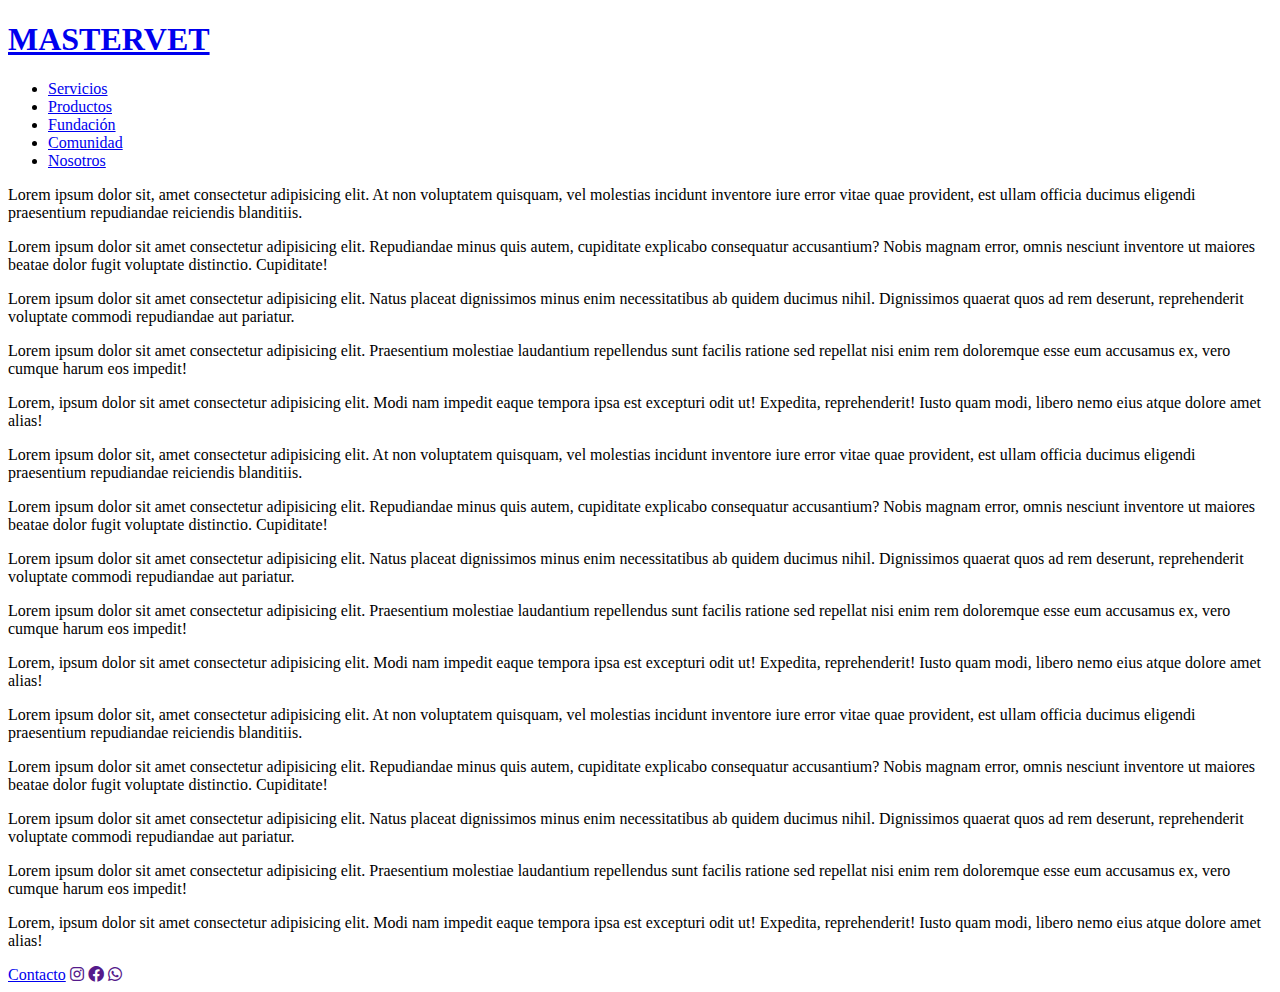
==== pages/comunidad.html @ 83401ab5 "Arreglo css index.html" ====
<!DOCTYPE html>
<html lang="es">
<head>
    <meta charset="UTF-8">
    <meta http-equiv="X-UA-Compatible" content="IE=edge">
    <meta name="viewport" content="width=device-width, initial-scale=1.0">
    <title>MASTERVET</title>
    <link href="https://cdnjs.cloudflare.com/ajax/libs/font-awesome/6.0.0/css/all.min.css" rel="stylesheet" />
    <link rel="stylesheet" href="./css/style.css">
</head>
<body>
    <header>
        <div class="header_title">
            <h1>
                <a href="index.html" id="title">MASTERVET</a>
            </h1>
        </div>
        <nav class="header_menu">
            <ul>
                <li><a href="servicios.html">Servicios</a></li>
                <li><a href="productos.html">Productos</a></li>
                <li><a href="fundacion.html">Fundación</a></li>
                <li><a href="comunidad.html">Comunidad</a></li>
                <li><a href="nosotros.html">Nosotros</a></li>
            </ul>
        </nav>
        <main class="index_communityContainer">
            <section class="index_communityContent">
                <p>Lorem ipsum dolor sit, amet consectetur adipisicing elit. At non voluptatem quisquam, vel molestias incidunt inventore iure error vitae quae provident, est ullam officia ducimus eligendi praesentium repudiandae reiciendis blanditiis.</p>
                <p>Lorem ipsum dolor sit amet consectetur adipisicing elit. Repudiandae minus quis autem, cupiditate explicabo consequatur accusantium? Nobis magnam error, omnis nesciunt inventore ut maiores beatae dolor fugit voluptate distinctio. Cupiditate!</p>
                <p>Lorem ipsum dolor sit amet consectetur adipisicing elit. Natus placeat dignissimos minus enim necessitatibus ab quidem ducimus nihil. Dignissimos quaerat quos ad rem deserunt, reprehenderit voluptate commodi repudiandae aut pariatur.</p>
                <p>Lorem ipsum dolor sit amet consectetur adipisicing elit. Praesentium molestiae laudantium repellendus sunt facilis ratione sed repellat nisi enim rem doloremque esse eum accusamus ex, vero cumque harum eos impedit!</p>
                <p>Lorem, ipsum dolor sit amet consectetur adipisicing elit. Modi nam impedit eaque tempora ipsa est excepturi odit ut! Expedita, reprehenderit! Iusto quam modi, libero nemo eius atque dolore amet alias!</p>
                <p>Lorem ipsum dolor sit, amet consectetur adipisicing elit. At non voluptatem quisquam, vel molestias incidunt inventore iure error vitae quae provident, est ullam officia ducimus eligendi praesentium repudiandae reiciendis blanditiis.</p>
                <p>Lorem ipsum dolor sit amet consectetur adipisicing elit. Repudiandae minus quis autem, cupiditate explicabo consequatur accusantium? Nobis magnam error, omnis nesciunt inventore ut maiores beatae dolor fugit voluptate distinctio. Cupiditate!</p>
                <p>Lorem ipsum dolor sit amet consectetur adipisicing elit. Natus placeat dignissimos minus enim necessitatibus ab quidem ducimus nihil. Dignissimos quaerat quos ad rem deserunt, reprehenderit voluptate commodi repudiandae aut pariatur.</p>
                <p>Lorem ipsum dolor sit amet consectetur adipisicing elit. Praesentium molestiae laudantium repellendus sunt facilis ratione sed repellat nisi enim rem doloremque esse eum accusamus ex, vero cumque harum eos impedit!</p>
                <p>Lorem, ipsum dolor sit amet consectetur adipisicing elit. Modi nam impedit eaque tempora ipsa est excepturi odit ut! Expedita, reprehenderit! Iusto quam modi, libero nemo eius atque dolore amet alias!</p>
                <p>Lorem ipsum dolor sit, amet consectetur adipisicing elit. At non voluptatem quisquam, vel molestias incidunt inventore iure error vitae quae provident, est ullam officia ducimus eligendi praesentium repudiandae reiciendis blanditiis.</p>
                <p>Lorem ipsum dolor sit amet consectetur adipisicing elit. Repudiandae minus quis autem, cupiditate explicabo consequatur accusantium? Nobis magnam error, omnis nesciunt inventore ut maiores beatae dolor fugit voluptate distinctio. Cupiditate!</p>
                <p>Lorem ipsum dolor sit amet consectetur adipisicing elit. Natus placeat dignissimos minus enim necessitatibus ab quidem ducimus nihil. Dignissimos quaerat quos ad rem deserunt, reprehenderit voluptate commodi repudiandae aut pariatur.</p>
                <p>Lorem ipsum dolor sit amet consectetur adipisicing elit. Praesentium molestiae laudantium repellendus sunt facilis ratione sed repellat nisi enim rem doloremque esse eum accusamus ex, vero cumque harum eos impedit!</p>
                <p>Lorem, ipsum dolor sit amet consectetur adipisicing elit. Modi nam impedit eaque tempora ipsa est excepturi odit ut! Expedita, reprehenderit! Iusto quam modi, libero nemo eius atque dolore amet alias!</p>
            </section>
        </main>
        <footer id="footer">
            <a href="nosotros.html">Contacto</a>
            <a href=""><i class="fa-brands fa-instagram"></i></a>
            <a href=""><i class="fa-brands fa-facebook"></i></a>
            <a href=""><i class="fa-brands fa-whatsapp"></i></a>
        </footer>
    </header>
</body>
</html>
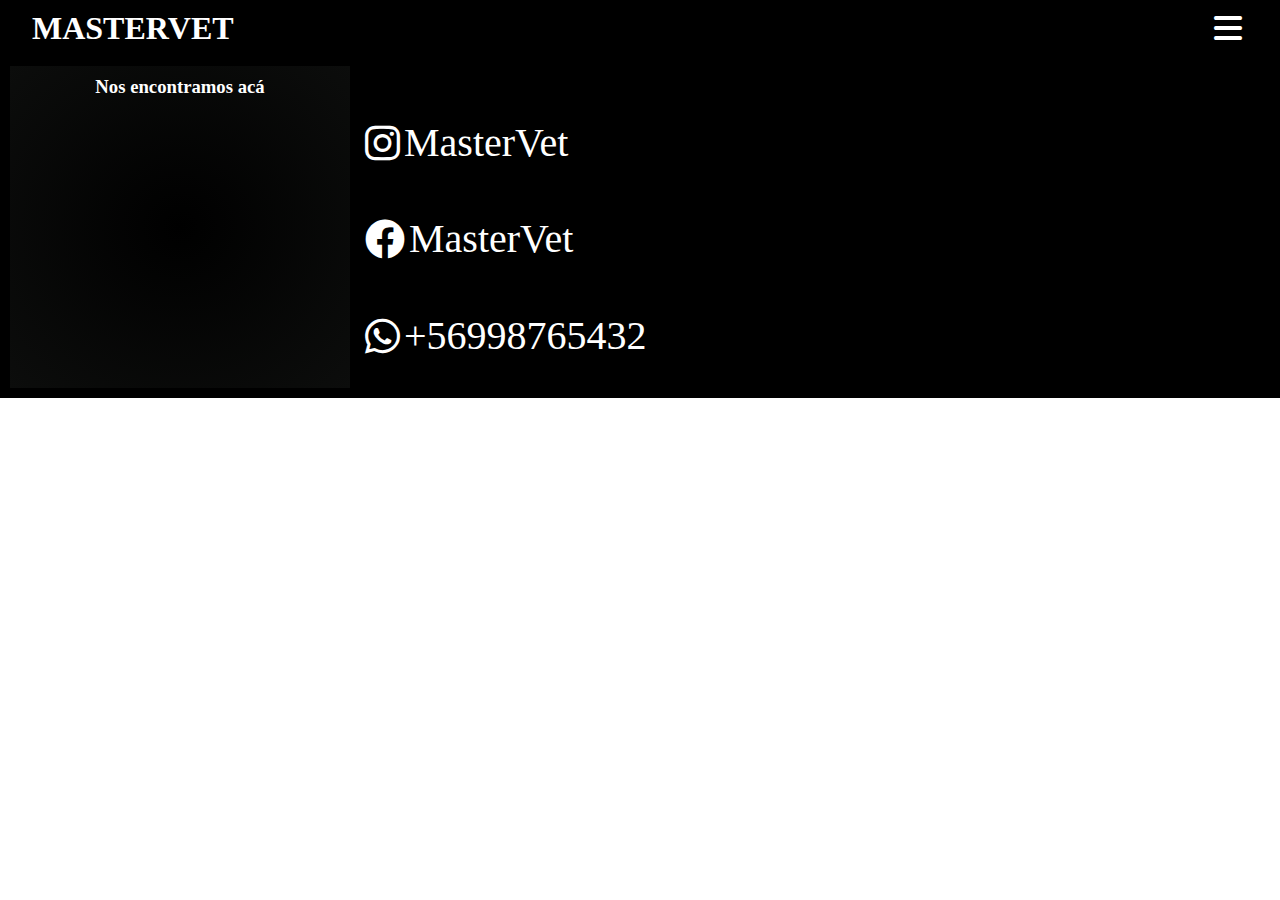
==== commit 3037c899: "agregando flex y grid al proyecto" ====
--- a/pages/comunidad.html
+++ b/pages/comunidad.html
@@ -1,54 +1,57 @@
 <!DOCTYPE html>
-<html lang="es">
+<html lang="en">
 <head>
     <meta charset="UTF-8">
     <meta http-equiv="X-UA-Compatible" content="IE=edge">
     <meta name="viewport" content="width=device-width, initial-scale=1.0">
     <title>MASTERVET</title>
-    <link href="https://cdnjs.cloudflare.com/ajax/libs/font-awesome/6.0.0/css/all.min.css" rel="stylesheet" />
-    <link rel="stylesheet" href="./css/style.css">
+    <link href="https://cdnjs.cloudflare.com/ajax/libs/font-awesome/6.0.0/css/all.min.css" rel="stylesheet"/>
+    <link rel="stylesheet" href="../stylesheet/style.css">
 </head>
 <body>
     <header>
-        <div class="header_title">
-            <h1>
-                <a href="index.html" id="title">MASTERVET</a>
-            </h1>
+        <div class="header_logo">
+            <a href="../index.html">
+                <h1>MASTERVET</h1>
+            </a>
         </div>
+        <label for="menu" class="header_burguerMenu">
+            <i class="fa-solid fa-bars"></i>
+        </label>
+        <input type="checkbox" id="menu">
         <nav class="header_menu">
+            <label for="menu" class="header_closeMenu">
+                <i class="fa-solid fa-circle-xmark"></i>
+            </label>
             <ul>
                 <li><a href="servicios.html">Servicios</a></li>
                 <li><a href="productos.html">Productos</a></li>
-                <li><a href="fundacion.html">Fundación</a></li>
-                <li><a href="comunidad.html">Comunidad</a></li>
-                <li><a href="nosotros.html">Nosotros</a></li>
+                <li id="header_menu_aboutMV">
+                    <a href="contacto.html">Nosotros</a>
+                    <ul>
+                        <li><a href="fundacion.html">Fundación</a></li>
+                        <li><a href="comunidad.html">Comunidad</a></li>
+                    </ul>
+                </li>
             </ul>
         </nav>
-        <main class="index_communityContainer">
-            <section class="index_communityContent">
-                <p>Lorem ipsum dolor sit, amet consectetur adipisicing elit. At non voluptatem quisquam, vel molestias incidunt inventore iure error vitae quae provident, est ullam officia ducimus eligendi praesentium repudiandae reiciendis blanditiis.</p>
-                <p>Lorem ipsum dolor sit amet consectetur adipisicing elit. Repudiandae minus quis autem, cupiditate explicabo consequatur accusantium? Nobis magnam error, omnis nesciunt inventore ut maiores beatae dolor fugit voluptate distinctio. Cupiditate!</p>
-                <p>Lorem ipsum dolor sit amet consectetur adipisicing elit. Natus placeat dignissimos minus enim necessitatibus ab quidem ducimus nihil. Dignissimos quaerat quos ad rem deserunt, reprehenderit voluptate commodi repudiandae aut pariatur.</p>
-                <p>Lorem ipsum dolor sit amet consectetur adipisicing elit. Praesentium molestiae laudantium repellendus sunt facilis ratione sed repellat nisi enim rem doloremque esse eum accusamus ex, vero cumque harum eos impedit!</p>
-                <p>Lorem, ipsum dolor sit amet consectetur adipisicing elit. Modi nam impedit eaque tempora ipsa est excepturi odit ut! Expedita, reprehenderit! Iusto quam modi, libero nemo eius atque dolore amet alias!</p>
-                <p>Lorem ipsum dolor sit, amet consectetur adipisicing elit. At non voluptatem quisquam, vel molestias incidunt inventore iure error vitae quae provident, est ullam officia ducimus eligendi praesentium repudiandae reiciendis blanditiis.</p>
-                <p>Lorem ipsum dolor sit amet consectetur adipisicing elit. Repudiandae minus quis autem, cupiditate explicabo consequatur accusantium? Nobis magnam error, omnis nesciunt inventore ut maiores beatae dolor fugit voluptate distinctio. Cupiditate!</p>
-                <p>Lorem ipsum dolor sit amet consectetur adipisicing elit. Natus placeat dignissimos minus enim necessitatibus ab quidem ducimus nihil. Dignissimos quaerat quos ad rem deserunt, reprehenderit voluptate commodi repudiandae aut pariatur.</p>
-                <p>Lorem ipsum dolor sit amet consectetur adipisicing elit. Praesentium molestiae laudantium repellendus sunt facilis ratione sed repellat nisi enim rem doloremque esse eum accusamus ex, vero cumque harum eos impedit!</p>
-                <p>Lorem, ipsum dolor sit amet consectetur adipisicing elit. Modi nam impedit eaque tempora ipsa est excepturi odit ut! Expedita, reprehenderit! Iusto quam modi, libero nemo eius atque dolore amet alias!</p>
-                <p>Lorem ipsum dolor sit, amet consectetur adipisicing elit. At non voluptatem quisquam, vel molestias incidunt inventore iure error vitae quae provident, est ullam officia ducimus eligendi praesentium repudiandae reiciendis blanditiis.</p>
-                <p>Lorem ipsum dolor sit amet consectetur adipisicing elit. Repudiandae minus quis autem, cupiditate explicabo consequatur accusantium? Nobis magnam error, omnis nesciunt inventore ut maiores beatae dolor fugit voluptate distinctio. Cupiditate!</p>
-                <p>Lorem ipsum dolor sit amet consectetur adipisicing elit. Natus placeat dignissimos minus enim necessitatibus ab quidem ducimus nihil. Dignissimos quaerat quos ad rem deserunt, reprehenderit voluptate commodi repudiandae aut pariatur.</p>
-                <p>Lorem ipsum dolor sit amet consectetur adipisicing elit. Praesentium molestiae laudantium repellendus sunt facilis ratione sed repellat nisi enim rem doloremque esse eum accusamus ex, vero cumque harum eos impedit!</p>
-                <p>Lorem, ipsum dolor sit amet consectetur adipisicing elit. Modi nam impedit eaque tempora ipsa est excepturi odit ut! Expedita, reprehenderit! Iusto quam modi, libero nemo eius atque dolore amet alias!</p>
-            </section>
-        </main>
-        <footer id="footer">
-            <a href="nosotros.html">Contacto</a>
-            <a href=""><i class="fa-brands fa-instagram"></i></a>
-            <a href=""><i class="fa-brands fa-facebook"></i></a>
-            <a href=""><i class="fa-brands fa-whatsapp"></i></a>
-        </footer>
     </header>
+
+
+
+
+    <footer>
+        <div class="footer_Info">
+          <section class="maps_location">
+              <h3>Nos encontramos acá</h3>
+              <iframe src="https://www.google.com/maps/embed?pb=!1m14!1m12!1m3!1d13468.041109217598!2d-71.23041334387005!3d-32.44565967212221!2m3!1f0!2f0!3f0!3m2!1i1024!2i768!4f13.1!5e0!3m2!1ses!2scl!4v1649211602688!5m2!1ses!2scl" width="300" height="250" style="border:0;" allowfullscreen="" loading="lazy" referrerpolicy="no-referrer-when-downgrade"></iframe>
+          </section>  
+          <section class="footer_socialInfo">
+            <a href=""><i class="fa-brands fa-instagram"></i>MasterVet</a>
+            <a href=""><i class="fa-brands fa-facebook"></i>MasterVet</a>
+            <a href="" class="logoWp"><i class="fa-brands fa-whatsapp"></i>+56998765432</a>
+          </section>
+        </div>
+      </footer>
 </body>
 </html>--- a/stylesheet/style.css
+++ b/stylesheet/style.css
@@ -0,0 +1,302 @@
+/*  INICIAL FIX */
+* {
+    margin: 0;
+    padding: 0;
+    box-sizing: border-box;
+}
+
+li {
+    list-style: none;
+}
+
+a {
+    text-decoration: none;
+    color: white;
+}
+
+/* body {
+    background-color: black;
+} */
+
+/*  FIN FIX */
+
+/*  HEADER  */
+header {
+    display: flex;
+    justify-content: space-between;
+    align-items: center;
+    position: sticky;
+    top: 0;
+    background-color: black;
+    padding: 0.5rem 2rem;
+    z-index: 999;
+    
+}
+
+header .header_logo h1{
+    transition: all 0.1s ease-in-out;
+}
+
+header .header_logo h1:hover{
+    color: gray;
+}
+
+header .header_burguerMenu {
+    display: flex;
+    justify-content: center;
+    align-items: center;
+    width: 2.5rem;
+    height: 2.5rem;
+    font-size: 2rem;
+    background-color: black;
+    border-radius: 5px;
+    cursor: pointer;
+    border: none;
+    color: white;
+    
+}
+
+input#menu {
+    display: none;
+}
+
+header button.header_burguerMenu:hover {
+    box-shadow: 0 0 10px rgba(0, 0, 0, 0.3);
+}
+
+input#menu:checked ~ .header_menu {
+    display: block;
+  } 
+
+header .header_menu {
+    display: none;
+    position: fixed;
+    top: 0;
+    left: 0;
+    width: 100%;
+    height: 100%;
+    background-color: rgba(0, 0, 0, 0.97);
+}
+
+header .header_menu .header_closeMenu {
+    position: absolute;
+    top: 1rem;
+    right: 1rem;
+    font-size: 1.5rem;
+    color: white;
+}
+
+header .header_menu ul {
+    display: flex;
+    flex-direction: column;
+    justify-content: center;
+    align-items: center;
+    width: 100%;
+    height: 100%;
+}
+
+header .header_menu ul li {
+    text-transform: uppercase;
+    font-weight: 300;
+    border-radius: 5px;
+    padding: 0.5rem;
+}
+
+header .header_menu ul li a {
+    transition: all 0.1s ease-in-out;
+}
+
+header .header_menu ul li a:hover {
+    color: gray;
+}
+
+header #header_menu_aboutMV ul {
+    flex-direction: column;
+    border-radius: 5px;
+}
+
+header #header_menu_aboutMV ul li a {
+    color: white;
+    text-transform: capitalize;
+    font-weight: 400;
+}
+
+header #header_menu_aboutMV ul li a:hover {
+    color: gray;
+}
+/* FIN HEADER */
+
+/* INICIO MAIN BANNER */
+.index_container .index_bannerImg {
+    background-image: url("../img/img1.jpg");
+    width: 100%;
+    height: 91vh;
+    background-repeat: no-repeat;
+    background-size: cover;
+    background-position: center;
+    display: flex;
+    justify-content: center;
+    align-items: center;
+}
+
+.index_container .index_bannerImg h2 {
+    font-size: 40px;
+    text-align: center;
+    width: 100%;
+}
+/* FIN MAIN BANNER */
+
+/* INICIO INDEX CONTAINER CONTENT */
+.index_container {
+    background-color: black;
+    
+}
+
+.index_container .index_container_content {
+    display: flex;
+    justify-content: space-evenly;
+    height: 500px;
+    background-color: #0C0D0C;
+    padding: 6rem;
+    margin-right: 10px;
+    margin-left: 10px;
+    margin-top: 10px;
+    
+}
+
+.index_container section.index_container_content 
+.index_section_about {
+    display: flex;
+    justify-content: center;
+    align-items: center;
+    height:  100%;
+    width: 100%;
+    position: relative;
+}
+
+.index_container section.index_container_content 
+.index_section_about a{
+    color: black;
+    font-size: 20px;
+}
+
+.index_container section.index_container_content 
+.index_section_about#sectionAbout_img1 {
+    background-image: url("../img/conversa_index.PNG");
+    background-size: cover;
+    background-position: center;
+}
+
+.index_container section.index_container_content 
+.index_section_about#sectionAbout_img2 {
+    background-image: url("../img/rescate_index.jpg");
+    background-size: cover;
+    background-position: center;
+}
+
+.index_container section.index_container_content 
+.index_section_about#sectionAbout_img3 {
+    background-image: url("../img/colab_index.jpg");
+    background-size: cover;
+    background-position: center;
+}
+/* FIN INDEX CONTAINER CONTENT */
+
+/* INICIO FOOTER */
+footer .footer_Info{
+    background-color: black;
+    color: white;
+    display: flex;
+    flex-direction: row;
+    justify-content: center;
+    padding: 10px;
+}
+
+/* footer .maps_location {
+    display:flex;
+    flex-direction: column;
+} */
+
+footer .footer_socialInfo {
+    display: flex;
+    flex-direction: column;
+    justify-content: space-evenly;
+    width: 100%;
+    /* justify-content: space-evenly;
+    width: 100%;
+    max-width: 600px;
+    margin: 0 auto;  */
+}
+
+footer .footer_socialInfo a {
+    display: flex;
+    /* justify-content: center;
+    align-items: center; */
+    font-size: 40px;
+    width: 3rem;
+    height: 4rem;
+    padding-left: 15px;
+    padding-top: 20px; 
+    transition: all 0.1s ease-in-out;
+}
+
+footer .footer_socialInfo a:hover {
+    color: gray;
+}
+
+footer .footer_socialInfo i {
+    padding-right: 4px;
+    padding-top: 4px;
+    
+}
+
+footer .maps_location {
+    display: flex;
+    flex-direction: column;
+    align-items: center;
+    background: radial-gradient(#000000,#0C0D0C);
+    /* padding-top: 10px; */
+}
+
+footer .maps_location iframe {
+    margin: 20px; 
+}
+
+footer .footer_Info h3 {
+    padding-top: 10px;
+}
+/* FIN FOOTER */
+
+/* INICIO CONTACTO HTML */
+/* INICIO FORMULARIO */
+.contact_container .form_content {
+    display: grid;
+    justify-content: center;
+    align-items: center;
+}
+
+.contact_container .form_content h2 {
+    text-align: center;
+    margin: 6px;
+}
+
+.contact_container .form_content input {
+    height: 2rem;
+    padding: 10px;
+    outline: none;
+    margin-top: 10px;
+    margin-bottom: 10px;
+}
+
+.contact_container .form_content .contact_button {
+    display: flex;
+    justify-content: space-around;
+    padding-top: 10px;
+    padding-bottom: 10px;
+}
+
+.contact_container .form_content .contact_button button{
+    border: none;
+    padding: 10px 25px;
+    border-radius: 10px;
+}